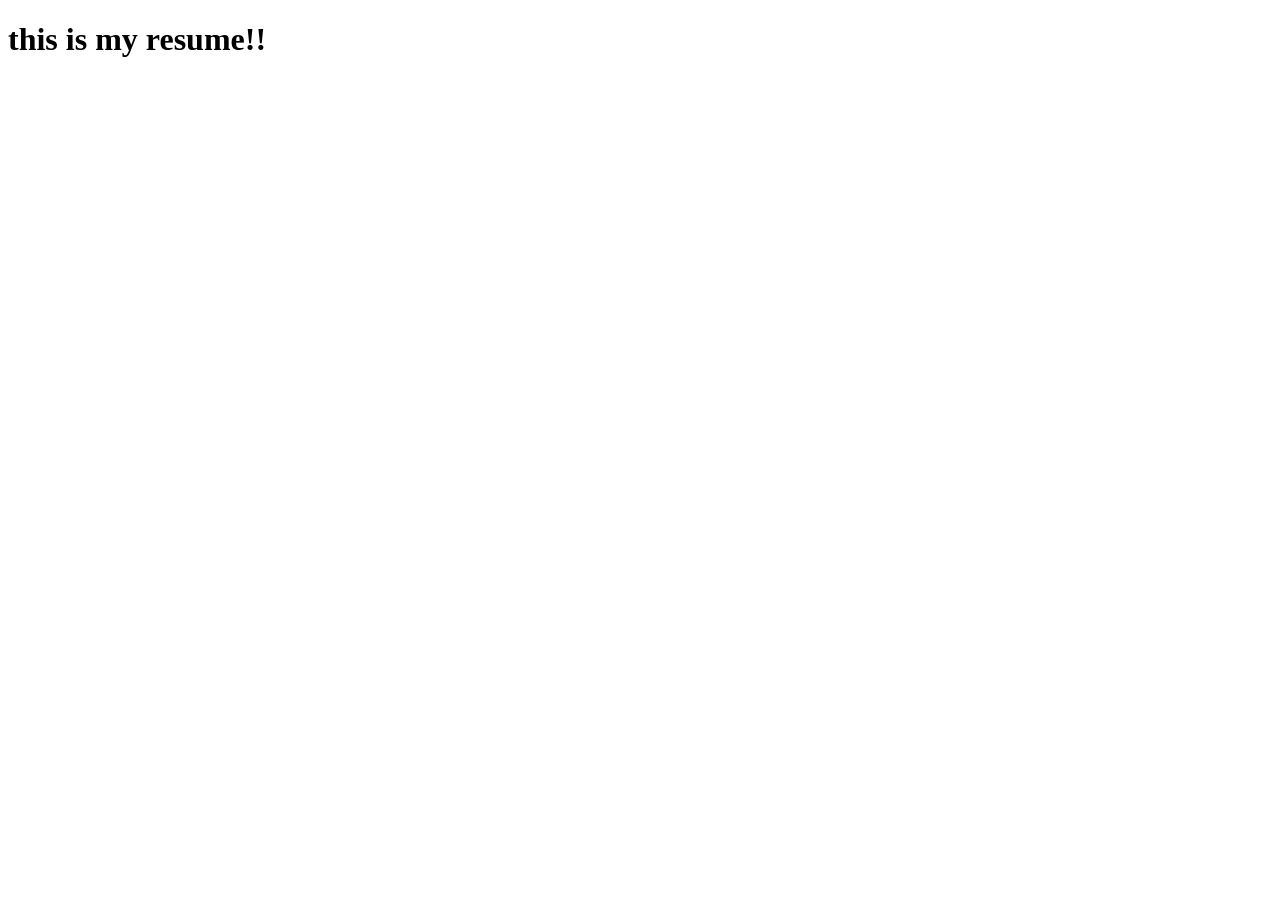
==== index.html @ 1cb483d3 "123" ====
<!DOCTYPE html>
<html lang="en">
<head>
    <meta charset="UTF-8">
    <meta name="viewport" content="width=device-width, initial-scale=1.0">
    <title>Document</title>
</head>
<body>
<h1>this is my resume!!</h1>
</body>
</html>
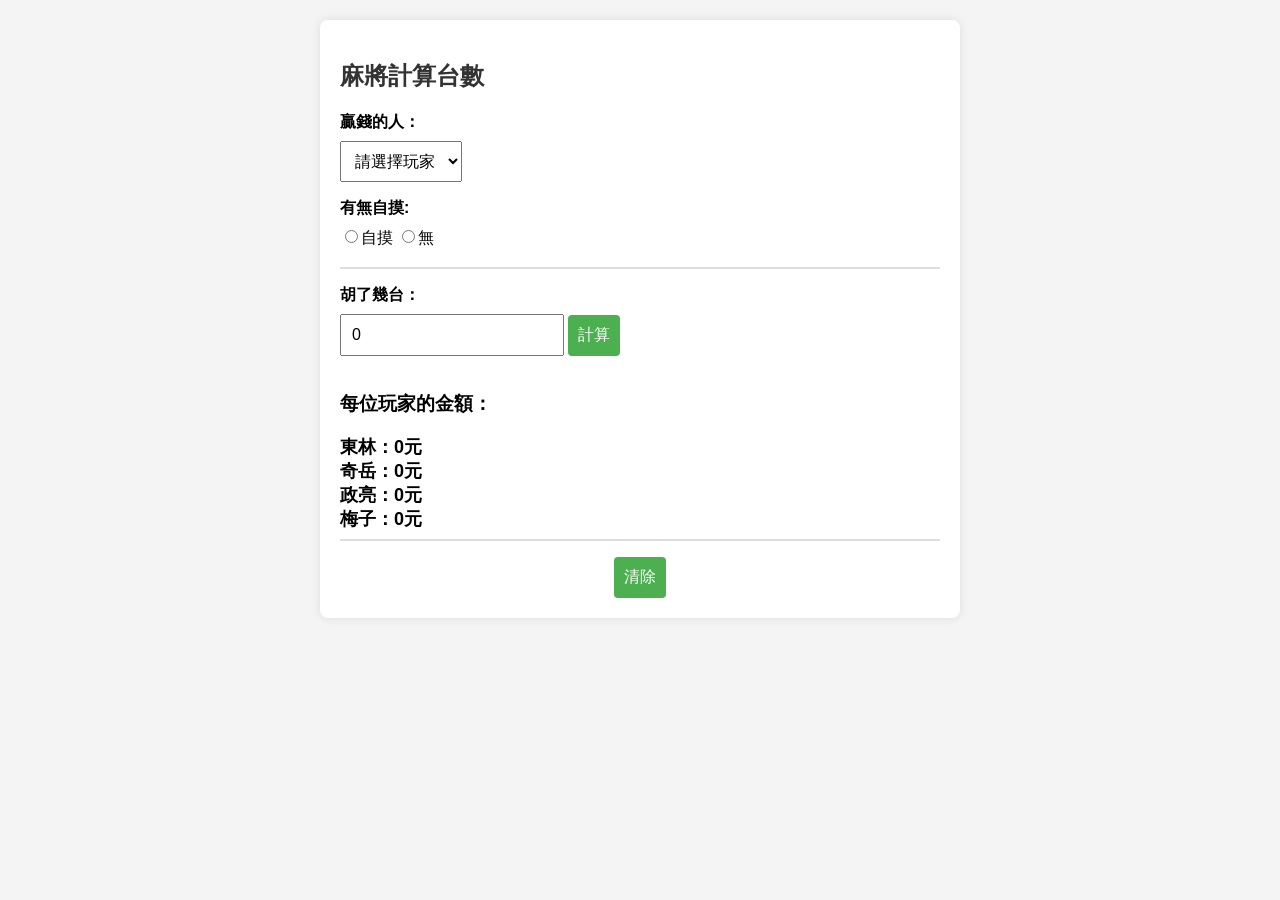
==== commit 270fe0eb: "Rename Calculator.html to index.html ver1.1" ====
--- a/index.html
+++ b/index.html
@@ -1,11 +1,61 @@
 <!DOCTYPE html>
-<html lang="en">
+<html lang="zh-tw">
 <head>
-    <meta charset="UTF-8">
-    <meta name="viewport" content="width=device-width, initial-scale=1.0">
-    <title>Document</title>
+  <meta charset="UTF-8">
+  <meta name="viewport" content="width=device-width, initial-scale=1.0">
+  <title>麻將計算台數</title>
+  <script src="Calculator.js"></script>
+  <link rel="stylesheet" href="Calculator.css">
 </head>
 <body>
-<h1>this is my resume!!</h1>
-</body>
-</html>+  <div class="container">
+    <h2>麻將計算台數</h2>
+    <label for="winner">贏錢的人：</label>
+    <select id="winner" onchange="toggleContent()">
+      <option value="selectPlayer">請選擇玩家</option>
+      <option value="player1">東林</option>
+      <option value="player2">奇岳</option>
+      <option value="player3">政亮</option>
+      <option value="player4">梅子</option>
+    </select> 
+    <label for="selfDrawnWin">有無自摸:</label>
+    <input type="radio" name="selfDrawnWin" value="yes" onchange="toggleContent()">自摸
+    <input type="radio" name="selfDrawnWin" value="no" onchange="toggleContent()">無 
+    <div id="whoBanker" class="hidden">
+    <label for="banker">莊家</label>
+    <select id="banker" onchange="updateBanker(); toggleContent()">
+      <option value="selectPlayer">請選擇玩家</option>
+      <option value="player1">東林</option>
+      <option value="player2">奇岳</option>
+      <option value="player3">政亮</option>
+      <option value="player4">梅子</option> 
+    </select></div>
+    
+    <div id="bankerArea" class="hidden">
+    <label for="continueBanker">連莊次數:</label>
+    <input type="number" id="continueBanker" min="0" value="0"></div><hr>
+ 
+    <div id="paymentDropdown" class="hidden">
+    <label for="loser">輸錢的人：</label>
+    <select id="loser">
+      <option value="selectPlayer">請選擇玩家</option>
+      <option value="player1">東林</option>
+      <option value="player2">奇岳</option>
+      <option value="player3">政亮</option>
+      <option value="player4">梅子</option>
+    </select> </div>
+
+    <label for="wonUnit">胡了幾台：</label>
+    <input type="number" id="wonUnit" min="0" value="0">
+    <button onclick="calculateMoney()">計算</button>
+    <h3>每位玩家的金額：</h3>
+    <div id="playerAmounts">
+      <p id="player1">東林：0元</p>
+      <p id="player2">奇岳：0元</p>
+      <p id="player3">政亮：0元</p>
+      <p id="player4">梅子：0元</p>
+    </div><hr>
+    <button id="clearButton" onclick="location.reload()">清除</button>
+  </div>
+  </body>
+</html>
--- a/Calculator.css
+++ b/Calculator.css
@@ -0,0 +1,81 @@
+body {
+  font-family: Arial, sans-serif;
+  background-color: #f4f4f4;
+  margin: 0;
+  padding: 0;
+}
+
+.container {
+  max-width: 600px;
+  margin: 20px auto;
+  background-color: #fff;
+  padding: 20px;
+  border-radius: 8px;
+  box-shadow: 0 0 10px rgba(0, 0, 0, 0.1);
+}
+
+h2 {
+  color: #333;
+}
+
+label {
+  display: block;
+  margin-bottom: 8px;
+  font-weight: bold;
+}
+
+select,
+input,
+button,
+hr {
+  margin-bottom: 16px;
+}
+
+select,
+input,
+button {
+  padding: 10px;
+  font-size: 16px;
+}
+
+button {
+  background-color: #4caf50;
+  color: white;
+  border: none;
+  text-align: center;
+  text-decoration: none;
+  display: inline-block;
+  font-size: 16px;
+  cursor: pointer;
+  border-radius: 4px;
+}
+
+button:hover {
+  background-color: #45a049;
+}
+
+#playerAmounts p {
+  margin: 0;
+  font-size: 18px;
+  font-weight: bold;
+}
+
+.hidden {
+  display: none;
+}
+
+hr {
+  border: 1px solid #ddd;
+}
+
+body,
+button,
+select,
+input {
+  font-family: Arial, sans-serif;
+}
+
+#clearButton {
+  display: block;
+  margin: 0 auto;
+}
